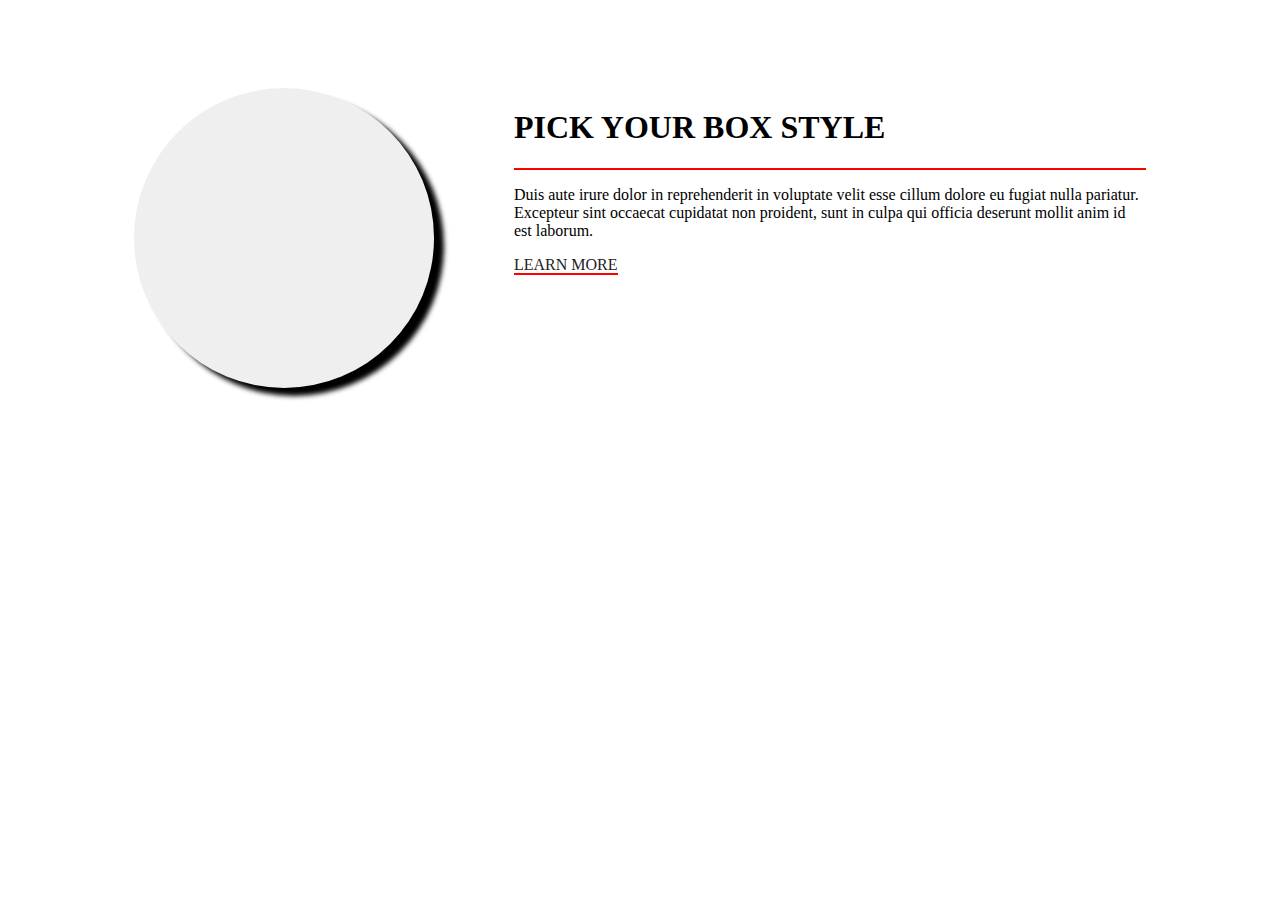
==== html/thuc-hanh-4/index4.html @ dab6810d "bai 4 dang lam" ====
<!DOCTYPE html>
<html lang="en">
  <head>
    <meta charset="UTF-8" />
    <meta http-equiv="X-UA-Compatible" content="IE=edge" />
    <meta name="viewport" content="width=device-width, initial-scale=1.0" />
    <title>Document</title>
    <link rel="stylesheet" href="style4.css" />
  </head>
  <body>
    <div class="row1">
      <button class="test"></button>
      <div class="letter">
        <h1>PICK YOUR BOX STYLE</h1>
        <div><hr style="height: 2px;" id="line"></div>
        <p>
          Duis aute irure dolor in reprehenderit in voluptate velit esse cillum
          dolore eu fugiat nulla pariatur. Excepteur sint occaecat cupidatat non
          proident, sunt in culpa qui officia deserunt mollit anim id est
          laborum.
        </p>
        <a class="btn-link" href="vsdvsvd">LEARN MORE</a>
      </div>
    </div>
  </body>
</html>
---- html/thuc-hanh-4/style4.css ----
body {


  }
  .test{
    background-repeat: no-repeat;
    background-size:28rem;
    background-position: -4rem 0.5rem;
    background-image: url("https://images02.nicepage.com/c461c07a441a5d220e8feb1a/d1ea4ec1b90e53b28376e977/healthy-food-basket_23-2147694076.jpg");
    
    width: 300px;
    height: 300px;
    border:none;
    border-radius:50%;
    box-shadow: 10px 8px 5px black;


   
  }
  .row1{
    padding-top:5rem;
    display: flex;
    justify-content:center;

  }
  .letter{
    padding-left: 5rem;
    text-align:left;
    width: 50%;
  }
  #line{
    background-color: red;
    border:none;
  }

  .btn-link {
    position: relative;
    color: #222;
    text-decoration: none;
    text-transform: uppercase;
  }

  .btn-link::after {
    content: "";
    position: absolute;
    background-color: red;
    width: 100%;
    height: 2px;
    top: 100%;
    left: 0;
  }
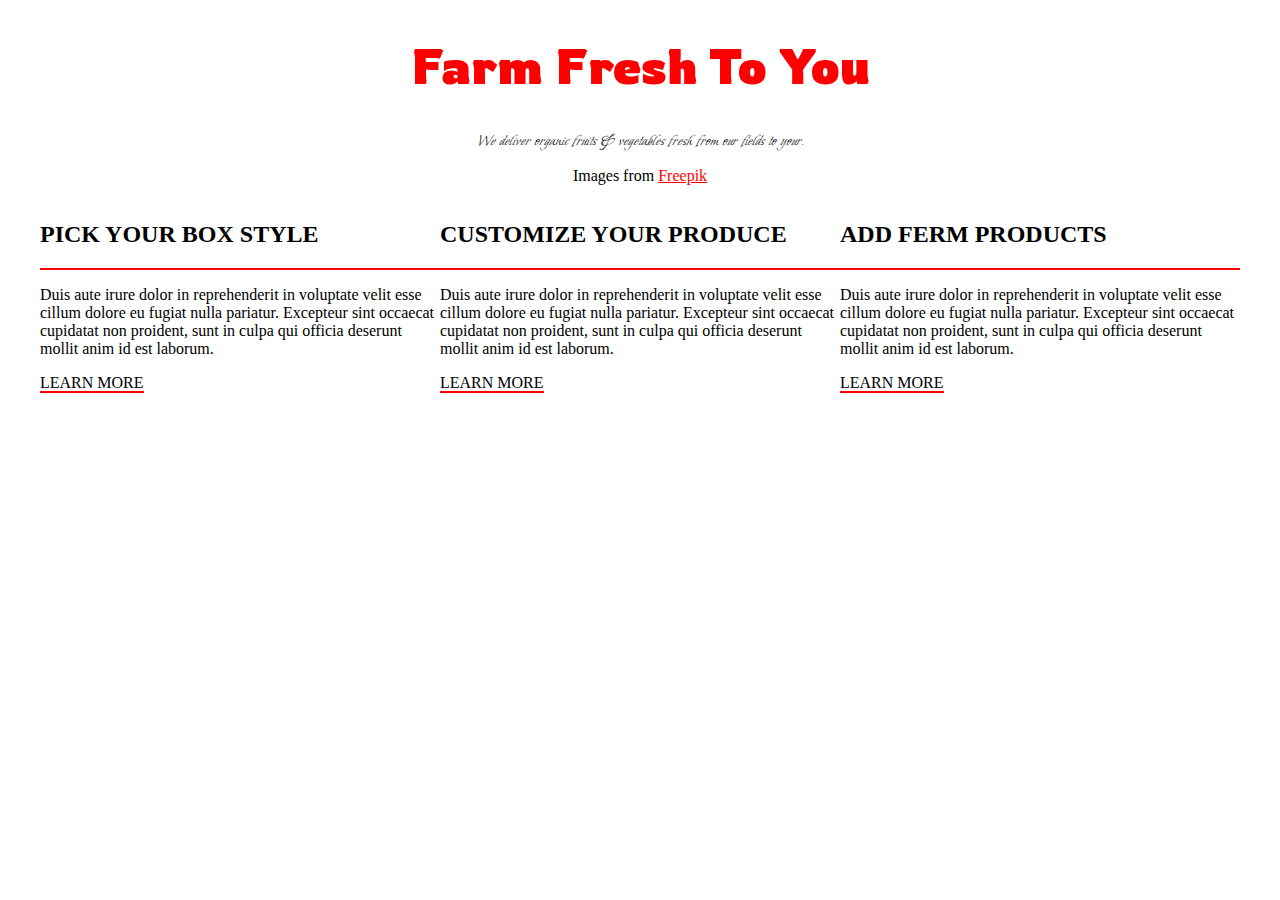
==== commit a4c99f29: "xong th4. ban xem code minh chuan chua" ====
--- a/html/thuc-hanh-4/index4.html
+++ b/html/thuc-hanh-4/index4.html
@@ -6,20 +6,75 @@
     <meta name="viewport" content="width=device-width, initial-scale=1.0" />
     <title>Document</title>
     <link rel="stylesheet" href="style4.css" />
+    <link rel="preconnect" href="https://fonts.googleapis.com" />
+    <link rel="preconnect" href="https://fonts.gstatic.com" crossorigin />
+    <link
+      href="https://fonts.googleapis.com/css2?family=Orbitron:wght@400;500;600;700;800;900&family=Rowdies:wght@300&display=swap"
+      rel="stylesheet"
+    />
+
+    <link rel="preconnect" href="https://fonts.googleapis.com" />
+    <link rel="preconnect" href="https://fonts.gstatic.com" crossorigin />
+    <link
+      href="https://fonts.googleapis.com/css2?family=Moon+Dance&display=swap"
+      rel="stylesheet"
+    />
   </head>
   <body>
-    <div class="row1">
-      <button class="test"></button>
-      <div class="letter">
-        <h1>PICK YOUR BOX STYLE</h1>
-        <div><hr style="height: 2px;" id="line"></div>
-        <p>
-          Duis aute irure dolor in reprehenderit in voluptate velit esse cillum
-          dolore eu fugiat nulla pariatur. Excepteur sint occaecat cupidatat non
-          proident, sunt in culpa qui officia deserunt mollit anim id est
-          laborum.
+    <div class="fullcontent">
+      <div class="header">
+        <h1 id="line1">Farm Fresh To You</h1>
+        <p id="line2">
+          We deliver organic fruits & vegetables fresh from our fields to your.
         </p>
-        <a class="btn-link" href="vsdvsvd">LEARN MORE</a>
+        <p>Images from <a style="color: red" href="ajhafho">Freepik</a></p>
+      </div>
+      <div class="bodier">
+        <img
+          id="picture"
+          src="https://images02.nicepage.com/c461c07a441a5d220e8feb1a/d1ea4ec1b90e53b28376e977/healthy-food-basket_23-2147694076.jpg"
+          alt=""
+        />
+        <div class="paragraph">
+            <h2>PICK YOUR BOX STYLE</h2>
+            <hr id="line3" />
+            <p>
+              Duis aute irure dolor in reprehenderit in voluptate velit esse cillum dolore eu fugiat nulla pariatur. Excepteur sint occaecat cupidatat non proident, sunt in culpa qui officia deserunt mollit anim id est laborum.
+            </p>
+            <a id="line4" href="aefibfa">learn more</a>
+          </div>
+        <img
+          id="picture"
+          src="https://images02.nicepage.com/c461c07a441a5d220e8feb1a/77c9148d6c4555918b1a03fb/colorful-delicious-vegetables-arrangement_23-2148290786.jpg"
+          alt=""
+        /><div class="paragraph">
+            <h2>CUSTOMIZE YOUR PRODUCE</h2>
+            <hr id="line3" />
+            <p>
+              Duis aute irure dolor in reprehenderit in voluptate velit esse
+              cillum dolore eu fugiat nulla pariatur. Excepteur sint occaecat
+              cupidatat non proident, sunt in culpa qui officia deserunt mollit
+              anim id est laborum.
+            </p>
+            <a id="line4" href="aefibfa">learn more</a>
+          </div>
+        <img
+          id="picture"
+          src="https://images02.nicepage.com/c461c07a441a5d220e8feb1a/0a0a9c35429e525290179fca/flat-lay-vegetables-mix-cutting-board_23-2148369685.jpg"
+          alt=""
+        />
+        
+        <div class="paragraph">
+            <h2>ADD FERM PRODUCTS</h2>
+            <hr id="line3" />
+            <p>
+              Duis aute irure dolor in reprehenderit in voluptate velit esse
+              cillum dolore eu fugiat nulla pariatur. Excepteur sint occaecat
+              cupidatat non proident, sunt in culpa qui officia deserunt mollit
+              anim id est laborum.
+            </p>
+            <a id="line4" href="aefibfa">learn more</a>
+          </div>
       </div>
     </div>
   </body>
--- a/html/thuc-hanh-4/style4.css
+++ b/html/thuc-hanh-4/style4.css
@@ -1,51 +1,70 @@
-body {
 
 
-  }
-  .test{
-    background-repeat: no-repeat;
-    background-size:28rem;
-    background-position: -4rem 0.5rem;
-    background-image: url("https://images02.nicepage.com/c461c07a441a5d220e8feb1a/d1ea4ec1b90e53b28376e977/healthy-food-basket_23-2147694076.jpg");
+.fullcontent{
     
-    width: 300px;
-    height: 300px;
-    border:none;
-    border-radius:50%;
-    box-shadow: 10px 8px 5px black;
+}
+#line1{
+    color: red;
+    font-size: 50px;
+    font-family: 'Orbitron', sans-serif;
+    font-family: 'Rowdies', "cursive";
+}
+#line2{
+    font-family: 'Moon Dance', cursive;
+    font-style: italic;
+
+}
+.header{
+text-align: center;
+}
+.bodier{
+    
+    display: flex;
+    flex-wrap:wrap;
+    justify-content:center;
+}
+#picture{
+    clip-path: circle(35% at 50% 50%);
+    box-shadow:10px 10px 20px black;
+}
+#line3{
+    border: none;
+    height: 2px;
+    color: red;
+    background-color: red;
+}
+#line4{
+    position: relative;
+    text-decoration:none;
+    text-transform: uppercase;
+    color:black;
 
 
-   
-  }
-  .row1{
-    padding-top:5rem;
-    display: flex;
-    justify-content:center;
-
-  }
-  .letter{
-    padding-left: 5rem;
-    text-align:left;
-    width: 50%;
-  }
-  #line{
-    background-color: red;
-    border:none;
-  }
-
-  .btn-link {
-    position: relative;
-    color: #222;
-    text-decoration: none;
-    text-transform: uppercase;
-  }
-
-  .btn-link::after {
+}
+#line4::after {
     content: "";
     position: absolute;
-    background-color: red;
+    background: red;
+    top: 100%;
+    left: 0%;
+    height: 2px;
+    width:100%;
+}
+#line4::before{
+    content: "";
+    position: absolute;
+    background: red;
+    top: 0;
+    left: 0%;
+    height: 100%;
+    width:0;
+}
+#line4:hover::before{
     width: 100%;
-    height: 2px;
-    top: 100%;
-    left: 0;
-  }+    transition: 1s;
+    z-index: -1;
+}
+.paragraph{
+    height: 200px;
+    width: 400px;
+}